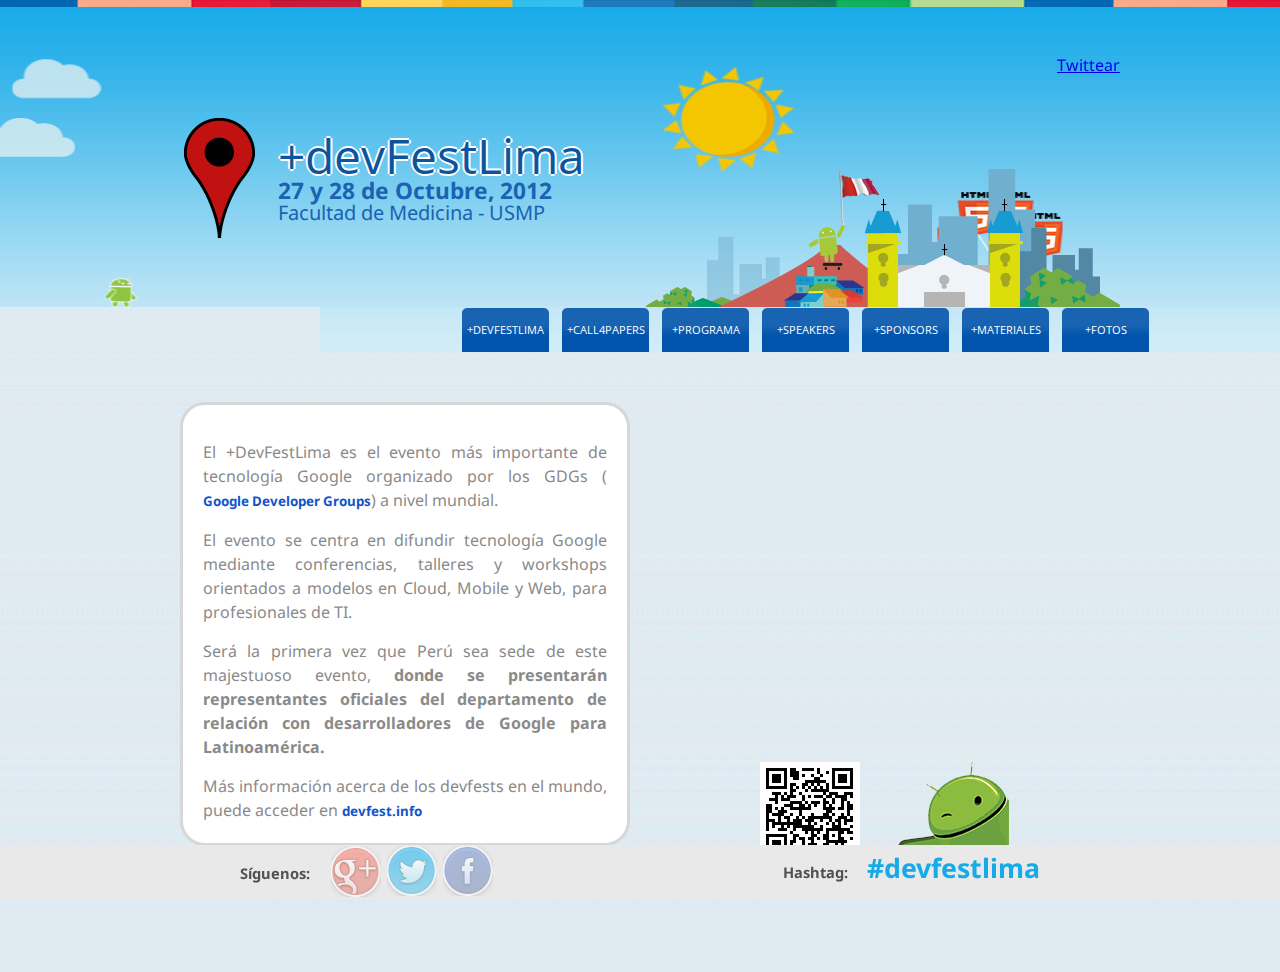
==== index.html @ a0a727ec "WebSite Updates" ====
<!DOCTYPE HTML>
<html>
<head>
	<meta charset="UTF-8" />
	<title>GDG DevFestLima - El primer DevFest en Per&uacute;</title>
	<meta name="description" content="GDG DevFestLima - El primer DevFest en Per&uacute;" />
	<meta name="keywords" content="GDG DevFestLima" />
	<meta name="author" content="Carlos Eduardo Piñan Indacochea - GDG Lima" />
	<link rel="shortcut icon" href="icono.ico" />
	<script type="text/javascript" src="include/js/jquery.min.js"></script>
	<script type="text/javascript" src="include/js/jscript.js"></script>	
	<script type="text/javascript" src="include/js/easeljs-0.5.0.min.js"></script>
	<script type="text/javascript" src="include/js/jscanvas.js"></script>
	<script type="text/javascript" src="include/js/moderator-api.js"></script>
	<link rel="stylesheet" type="text/css" href="include/css/reset.css" />
	<link href='http://fonts.googleapis.com/css?family=Droid+Sans:400,700' rel='stylesheet' type='text/css'>
	<link href='http://fonts.googleapis.com/css?family=Open+Sans:800' rel='stylesheet' type='text/css'>
	<link rel="stylesheet" type="text/css" href="include/css/styles.css" />
</head>
<body onLoad="initcanvas();">

	<header>
	
		<div id="topbar"></div>
		
		<canvas id="headercanvas" width="1024" height="300"></canvas>
		
		<div id="top">
			<div id="topcontent">
				<div class="left">
					<div class="a">
						<img src="include/images/header_pin.png" title="+devFestLima" alt="+devFestLima" />
					</div>
					<div class="b">					
						<h1>+devFestLima</h1>
						<h2>27 y 28 de Octubre, 2012</h2>
					  <h3>Facultad de Medicina - USMP</h3>
					</div>
					<div class="clear"></div>
				</div>
				<div class="right">
				
					<div id="share">
					
						<div id="head_googleplus">
							<!-- Place this tag where you want the +1 button to render. -->
							<div class="g-plusone" data-annotation="bubble"></div>
							
							<!-- Place this tag after the last +1 button tag. -->
							<script type="text/javascript">
							  window.___gcfg = {lang: 'es-419'};
							
							  (function() {
								var po = document.createElement('script'); po.type = 'text/javascript'; po.async = true;
								po.src = 'https://apis.google.com/js/plusone.js';
								var s = document.getElementsByTagName('script')[0]; s.parentNode.insertBefore(po, s);
							  })();
							</script>					
						</div>
						
						<div id="head_twitter">
							<a href="https://twitter.com/share" class="twitter-share-button" data-url="http://goo.gl/Z7TJC" data-text="Voy a participar del #devfestlima , el evento de tec. #Google para desarrolladores y emprendedores éste 27 y 28 de Oct." data-lang="es" data-count="none">Twittear</a>
							<script>!function(d,s,id){var js,fjs=d.getElementsByTagName(s)[0];if(!d.getElementById(id)){js=d.createElement(s);js.id=id;js.src="//platform.twitter.com/widgets.js";fjs.parentNode.insertBefore(js,fjs);}}(document,"script","twitter-wjs");</script>
						</div>
						
						<div class="clear"></div>
					</div>
									
					<img src="include/images/header_lima.png" title="+devFestLima" alt="+devFestLima" />				</div>
			  <div class="clear"></div>			
			</div>
		</div>
		
		<div id="bottom">
			<div class="left"></div>
			<div class="right">
			
				<nav>
				
					<ul>
			<li><a href="#devfestlima">+DevFestLima</a></li>
						<li><a href="#call4papers">+Call4Papers</a></li>
						<li><a href="#programa">+Programa</a></li>
						<li><a href="#speakers">+Speakers</a></li>
						<li><a href="#sponsors">+Sponsors</a></li>
                   		<li><a href="#materiales">+Materiales</a></li>
                       <li><a href="#fotos">+Fotos</a></li>
					</ul>
					
					<select id="tinynav">
						<option value="#devfestlima">+DevFestLima</option>
						<option value="#call4papers">+Call4Papers</option>
						<option value="#programa">+Programa</option>
						<option value="#speakers">+Speakers</option>
						<option value="#sponsors">+Sponsors</option>
	                    <option value="#materiales">+Materiales</option>
                        <option value="#fotos">+Fotos</option>
					</select>
				
				</nav>			
			
			</div>
			<div class = "clear"></div>
		</div>	

	</header>
	
	<section>
	
		<div id="content">		
		</div>
	
	</section>
	
	<footer>
		<div id="footercontent">
			<div class="left">
				<div class="a"><span>S&iacute;guenos:</span></div>
				<div class="b">
					<a href="https://plus.google.com/u/0/106035957065756239824/posts" id="network_plus" title="Síguenos en Google+" target="_blank" rel="nofollow"></a>
					<a href="http://www.twitter.com/gdglima" id="network_twitter" title="Síguenos en Twitter" target="_blank" rel="nofollow"></a>
					<a href="https://www.facebook.com/gdglima" id="network_facebook" title="Síguenos en Facebook" target="_blank" rel="nofollow"></a>
				</div>
			</div>
			<div class="right">
				<span>Hashtag:</span>
				<span id="hashtag">#devfestlima</span>
			</div>
			<div class="clear"></div>
		</div>
	</footer>
	<script type="text/javascript">

	  var _gaq = _gaq || [];
	  var UA_CODE = 'UA-17852693-9';
	  _gaq.push(['_setAccount',  'UA-17852693-9']);
	  _gaq.push(['_trackPageview']);

	  (function() {
		var ga = document.createElement('script'); ga.type = 'text/javascript'; ga.async = true;
		ga.src = ('https:' == document.location.protocol ? 'https://ssl' : 'http://www') + '.google-analytics.com/ga.js';
		var s = document.getElementsByTagName('script')[0]; s.parentNode.insertBefore(ga, s);
	  })();

	</script>	
</body>
</html>
---- include/css/styles.css ----
/*
* Author: Carlos Eduardo Pi�an Indacochea
* Web: http://www.carlospinan.com
* Date: 27 / 09 / 2012
*/
body
{
	font-size:100%;
	margin:0 auto;
	padding:0;
	font-family: 'Droid Sans', sans-serif;
}

b
{
	font-weight:bold;
}

a, img
{
	cursor:pointer;
}

iframe
{
	border:none !important;
}

#dondeleft
{
	position:relative; 
	float:left; 
	margin-left:140px; 
	margin-top:20px;
}

#donderight
{
	position:relative;
	margin-right:100px;
	margin-top:20px;
}

#headercanvas
{
	position:absolute;
	height:300px;
	width:100%;
	top:7px;
	left:0px;
	z-index: 0;
}

header h1
{
	color:#0c559e;
	font-size:36pt;
	text-shadow: -2px 0 white, 0 2px white, 2px 0 white, 0 -2px white;
	font-family: 'Open Sans', sans-serif;
}

header h2
{
	font-size:17pt;
	color:#1963b3;
	font-weight:bold;
}

header h3
{
	font-size:15pt;
	color:#1963b3;
}




header #share
{
	text-align:right;
	margin-top:50px;
}

header #share #head_googleplus
{
	display:inline-block;
}

header #share #head_twitter
{
	display:inline-block;
}

header #topbar
{
	background:url(../images/header_first.jpg) repeat-x center;
	width:100%;
	height:7px;
}

header #top
{	
	height:300px;
	width:100%;
	background:url(../images/header_bg.gif) repeat-x center #16aae8;
}

header #top #topcontent
{
	margin:0 auto;
	width:960px;
	height:100%;
}

header #top #topcontent .left
{
    float: left;
    height: auto;
    padding-left: 24px;
    padding-top: 60px;
    width: 400px;
}

header #top #topcontent .left .a
{
	float:left;
	width:71px;
	text-align:center;
	padding-top:50px;
	height:100%;
}

header #top #topcontent .left .b
{
    float: right;
    height: 100%;
    padding-left: 18px;
    padding-top: 65px;
    width: 306px;
}

header #top #topcontent .right
{
    float: right;
    height: 100%;
    position: relative;
    width: 530px;
}

header #top #topcontent .right img
{
	position:absolute;
	bottom:0px;
	right:0px;
}

header #bottom
{
	height:45px;
	width:100%;
}

header #bottom .left
{
	background:url(../images/header_sub_white.gif) repeat-x center;
	float:left;
	width:25%;
	height:100%;
}

header #bottom .right
{
	background:url(../images/header_sub_sky.gif) repeat-x center;
	float:right;
	width:75%;
	height:100%;
	text-align:left;
}

header nav
{
	margin:0;
	margin-left:1em;	
}

header nav ul
{
	display:block;
	text-align:center;
}

header nav ul li
{
	margin-right:5px;
	display:inline-block;
}

header nav ul li a, header nav ul li a:visited
{
	font-family: 'Open Sans', sans-serif;
	background:url(../images/block_menu_normal.png) no-repeat center;
	width:91px;
	height:45px;
	text-decoration:none;
	color:#FFFFFF;
	display:table-cell;
	text-align:center;
	vertical-align:middle;
	font-size:0.7em;
	text-transform:uppercase;
}

header nav ul li a:hover, header nav ul li a.active
{
	-moz-transition-duration: 0.5s;
	-webkit-transition-duration: 0.5s;
	background:url(../images/block_menu_hover.png) no-repeat center;
	color:#000000;
}

header #tinynav
{
	width:90%;
	font-size:2em;
	padding-top:3px;
	padding-bottom:3px;
	background:url(../images/bg-select.png) repeat-x;
	display:none;
}

section
{
	background:url(../images/content_bg.gif) repeat center;
	min-height:550px;
	padding-top:20px;
	padding-bottom:50px;
}

section #content
{
	width:960px;
	margin:0 auto;
	padding-top:30px;
}

section .left
{
    float: left;
    padding-left: 20px;
    width: 450px;
}

section #text, section .textspeakers
{
	border:3px #d6d7d8 solid;
	border-radius:25px;
	-moz-border-radius:25px;
	-webkit-border-radius:25px;
	padding:20px;
	margin-bottom:5px;
	background-color:#FFFFFF;
	text-align:justify;
	color:#8a8a8a;
	font-size:12pt;
	/*overflow:auto;*/
	/*height:360px;*/
}

section #text p, section .textspeakers p
{
	line-height:1.5em;
	margin-top:15px;
}

section #text a, section .textspeakers a
{
	color:#1155CC;
	font-weight:bold;
	display:inline-block;
	font-size:10pt;
	text-decoration:none;
}

section #text a:hover, section .textspeakers a:hover
{
	text-decoration:underline;
}

section #text h3, section .textspeakers h3
{
	color:#FFFFFF;
	display:inline-block;
	padding:5px 10px;
	background:#0b68c5;
	font-size:15pt;
	border:3px #0b68c5 solid;
	border-radius:8px;
	-moz-border-radius:8px;
	-webkit-border-radius:8px;
	margin-bottom:10px;
	clear:both;
}

section #text h4, section .textspeakers h4
{
	color:#FFFFFF;
	display:inline-block;
	padding:5px 10px;
	background:#0b68c5;
	font-size:14pt;
	border:3px #0b68c5 solid;
	border-radius:8px;
	-moz-border-radius:8px;
	-webkit-border-radius:8px;
	margin-bottom:10px;
	clear:both;
}


section #dondedireccion
{
	font-weight:bold;
	font-size:12pt;
	text-align:center;
	margin-bottom:5px;
}

section #preguntasfrec
{
	font-weight:900;
	font-size:10pt;
	color:#E25A5E;
	text-align:left;
	margin-bottom:5px;
	
}

section .titulospeaker
{
	font-weight:900;
	font-size:12pt;
	color:#0b68c5;
	text-align:left;
	margin-bottom:5px;
	
}




section #preguntasfrec2
{
	font-weight:400;
	font-size:10pt;
	color:#8a8a8a;
	text-align:left;
	margin-bottom:5px;
	
}

section .cargospeakers
{
	font-weight:500;
	font-size:10pt;
	color:#8a8a8a;
	text-align:center;
	margin-bottom:5px;
	
}



section .right
{
    float: right;
    padding-right: 15px;
    width: 440px;
}

section iframe
{
	margin:0 auto;
	display:block;
}

section #text img, section .textspeakers img
{
	display:block;
	margin:0 auto;
}

section .rowprograma
{
	width:90%;
	padding-top:10px;
	margin:0 auto;
}

section .rowprograma h4
{
	text-align:center;
	font-weight:bold;
	color:#000000;
	font-size:13pt;
	margin-bottom:15px;
}

section .rowprograma .col
{
	float:left;
	border:2px #d6d7d8 solid;
	border-radius:5px;
	-moz-border-radius:5px;
	-webkit-border-radius:5px;
	margin-right:5px;
	margin-left:5px;
	padding:10px;
	height:auto;
	min-height:200px;
	margin-bottom:10px;
}

section #text .rowprograma p, section .textspeakers .rowprograma p
{
	margin:0;
	color:#000000;
}

section #text .rowprograma .resumenprograma, section .textspeakers .rowprograma .resumenprograma
{
	font-size:10pt;
	line-height:12pt;
	text-align:center;
	margin-top:25px;
}

section .rowprograma .imgcontent
{
	text-align:center;
	display:block;
	margin:0 auto;
}

section #text .rowprograma .imgcontent img, section .textspeakers .rowprograma .imgcontent img
{
	float:left;
	margin:0 auto;
}

.nocol, .nocol img
{
	float:none !important;
}

section .row4papers
{
	width:100%;
	margin-top:20px;
}

section #text .row4papers a, section .textspeakers .row4papers a
{
	text-align: center;
	margin: 0 auto;
	display: block !important;
	padding-top:5px;
	margin-top:10px;
	font-size:12pt;
}

section .rleft
{
	float:left;
	width:50%;
}

section .rright
{
	float:right;
	width:50%;
}

footer
{
	position:fixed;
	left:0px;
	bottom:0px;
	height:55px;
	width:100%;
	background:url(../images/footer-bg.png) repeat center #e9e9e9;
}

footer #footercontent
{
	width:800px;
	margin:0 auto;
	padding-top:0px;
}

footer #footercontent .left
{
	float:left;
}

footer #footercontent .left .a
{
	float:left;
	padding-top:20px;
}

footer #footercontent .left .b
{
	float:right;
	padding-left:20px;
}

footer #footercontent .right
{
	float:right;
	padding-top:10px;
}

footer span
{
	color:#525151;
	font-size:11pt;
	font-weight:bold;
}

footer #hashtag
{	
	font-size:20pt;
	font-weight:bold;
	display:inline-block;
	margin-left:15px;
	color:#16aae8;
}

footer .left a
{
	width:52px;
	height:52px;
	display:inline-block;
	opacity: 0.5;
	filter: alpha(opacity=50);
 	-webkit-transition: opacity 1s linear;	
}

footer .left a:hover
{
	opacity: 1;
	filter: alpha(opacity=100);
 	-webkit-transition: opacity 0.3s linear;
}

footer a#network_plus
{
	background:url(../images/footer_gplus.png) no-repeat center;
}

footer a#network_twitter
{
	background:url(../images/footer_twitter.png) no-repeat center;
}

footer a#network_facebook
{
	background:url(../images/footer_facebook.png) no-repeat center;
}

.clear
{
	clear:both;
	width:100%;
}

#qr_content
{
	margin:0 auto;
    height: auto;
    margin: 0 auto;
    position: relative;
    width:250px;
	padding-top:30px;
}

#qr_content .a
{
	float:left;
	text-align:center;
}

#qr_content .a img
{
}

#qr_content .b
{
	float:right;
}

#qr_content .b img
{

}

.scroll
{
	overflow:auto;
	height:550px;
}

.speakers
{
}

.speakers .mainspeaker
{
	width:100%;
}

.speakers .mainspeaker .l
{
	width:250px;
	float:left;
}

.speakers .mainspeaker .l img
{
}

.speakers .mainspeaker .l span
{
	display:block;
	text-align:center;
	margin-top:15px;
	margin-bottom:15px;
	color:#000000;
}

.speakers .mainspeaker .r
{
	float:right;
	width:600px;
	padding-right:20px;
}

.gplus
{
	text-align:center !important;
}

.gplus img
{
	display:inline !important;
}

#sponsors
{
	width: 800px;
	margin: 0 auto;
}

#sponsors .col
{
	float:left;
	margin:0 auto;
	padding:20px;
}

.rowexpo
{
	margin-top:10px;
	margin-bottom:10px;
	width:100%;
	text-align:center;
}

.rowexpo .col
{
	text-align:center;
	float:left;
	width:300px;
}

.rowexpo .col span
{
	display:block;
	text-align:center;
	margin-top:13px;
	font-size:11pt;
	color:#3366CC;
}

.table_programa
{
	width:100%;
	/*border:1px solid #000000;*/
	margin-bottom:25px;
	margin-top:10px;
}

.table_programa tr, .table_programa tr td
{
	border:3px solid #FFFFFF;
	text-align:center;
	padding:15px;
	color:#000000;
	font-size:11pt;
}

.table_programa tr td h4 !important
{
	text-align:center;
	display:block;
}

.table_programa span
{
	display:block;
	margin-top:10px;
}

@media screen and (max-width:1000px)
{

	#headercanvas
	{
		display:none;
	}
	
	#top
	{
		height:auto !important;
	}

	#topbar
	{
		display:none;
	}
	
	#topcontent
	{
		width:90% !important;
	}
	
	#topcontent .left
	{
		float:none !important;
		width:100% !important;
		text-align:center;
		padding:0px !important;
		padding-top: 20px !important;
	}	
	
	#topcontent .right
	{
		float:none !important;
		width:100% !important;
		position:static !important;
	}	
	
	#topcontent .right img
	{
		float:none !important;
		width:100% !important;
		position:static !important;
	}	
	
	#topcontent  .left .a
	{
		display:none;
		float:none !important;
	}
	
	#topcontent  .left .b
	{
		float:none !important;
		width:100% !important;
		padding:0px !important;
	}
	
	#bottom .left
	{
		display:none;
	}
	
	#bottom .right
	{
		float:none !important;
		width:100% !important;
	}
	
	#bottom .right nav
	{
		width:100%;
		margin:0 auto;
	}	
	
	#bottom .right ul
	{
		display:none;
	}
	
	#bottom .right #tinynav
	{
		display:block;
		margin:0 auto;
		height:45px;
	}
	
	section
	{
		height:100% !important;
		padding-bottom:0px !important;
	}	
	
	section #content
	{
		width:90% !important;
		padding-top:10px !important;
		height:100% !important;
	}
	
	section #content .left
	{
		float:none !important;
		width:100% !important;
		margin:0 auto !important;
		padding:0 !important;
	}
	
	section #content .right
	{
		float:none !important;
		width:100% !important;
		margin:0 auto !important;
		padding:0 !important;
	}
	
	section iframe
	{
		float:none !important;
		width:100% !important;
		margin:0 auto !important;
	}
	
	section .right iframe
	{
		height:480px !important;
	}
	
	footer
	{
		height:auto !important;
		position:static !important;
	}
	
	footer #footercontent
	{
		height:auto !important;
		width:90% !important;
		padding-bottom:10px;
	}
	
	footer .left, footer .left .a, footer .left .b, footer .right
	{
		float:none !important;
		width:100% !important;
		margin:0 auto !important;
		text-align:center;
	}
	
	footer .right
	{
		padding-top:0px;
	}
	
	footer .left .b
	{
		padding-left:0px !important;
	}
	
	#qr_content
	{
		width:250px !important;
		position: static !important;
		height: auto !important;
		margin:0 auto;
	}
	
	#qr_content .a
	{
		float:left;
	}
	
	#qr_content .b
	{
		float:right;
	}
	
	#qr_content .b img
	{
		position:static !important;
	}
	
	footer span
	{
		font-size:15pt !important;
	}
	
	footer #hashtag
	{
		font-size:3em !important;
	}
	
	#dondecontent
	{
		height:650px;
	}
	
	section .rleft
	{
		float:none !important;
		width:100% !important;
	}
	
	section .rright
	{
		float:none !important;
		width:100% !important;
	}
	
	.rowprograma .col
	{
		float:none !important;
		width:90% !important;
		height:auto !important;
	}
	
	.imgcontent img
	{
		float:none !important;
	}
	
	.row4papers .rleft, .row4papers .rright
	{
		margin-bottom:30px !important;
	}
	
	.speakers .mainspeaker .l
	{
		width:100% !important;
		float:none !important;
	}
	
	.speakers .mainspeaker .r
	{
		width:100% !important;
		float:none !important;
	}
	
	#sponsors
	{
		width:90% !important;
	}
	
	#sponsors .col
	{
		width:100% !important;
		float:none !important;
		padding:0 !important;
		padding-bottom:20px !important;
	}
	
	#devfestcont
	{
		margin:0 !important;
	}
	
	#dondeleft, #donderight
	{
		position:static !important; 
		float:none !important; 
		margin:0 !important;
	}
	
	.rowexpo
	{
		margin-top:5px !important;
		margin-bottom:5px !important;
	}

	.rowexpo .col
	{
		float:none !important;
		width:100% !important;
	}

	.rowexpo .col span
	{
		margin-top:5px !important;
	}	
	
}

.hour{
	background-color: #f2f2f2;
}
.android-talk{
	background-color: #d2eed3;
	color:#39a641 !important;
}
.web-talk{
	background-color: #e6b0b0;
	color:#e42c2c !important;
}
.cloud-talk{
	background-color: #a0bdd1;
	color:#066eb6 !important;
}
.call-talk{
	background-color:#f7fad2;
	color:#808080 !important;
}
.red{
	color: #c00000;
}
.blue{
	color:#0070c8;
}
.bold{
	font-weight: bold;
	font-size:20px;
}
.Estilo2 {
	font-size: 12px;
}
.title{
	color:#8e8e8e !important;
	font-weight:bold;
	font-size: 20px !important;
}
.title2{
	color:#686868 !important;
	font-weight:bold;
	font-size: 20px !important;
}
.small-font{
	font-size: 15px !important;
}
.big-font{
	font-size: 20px;	
}
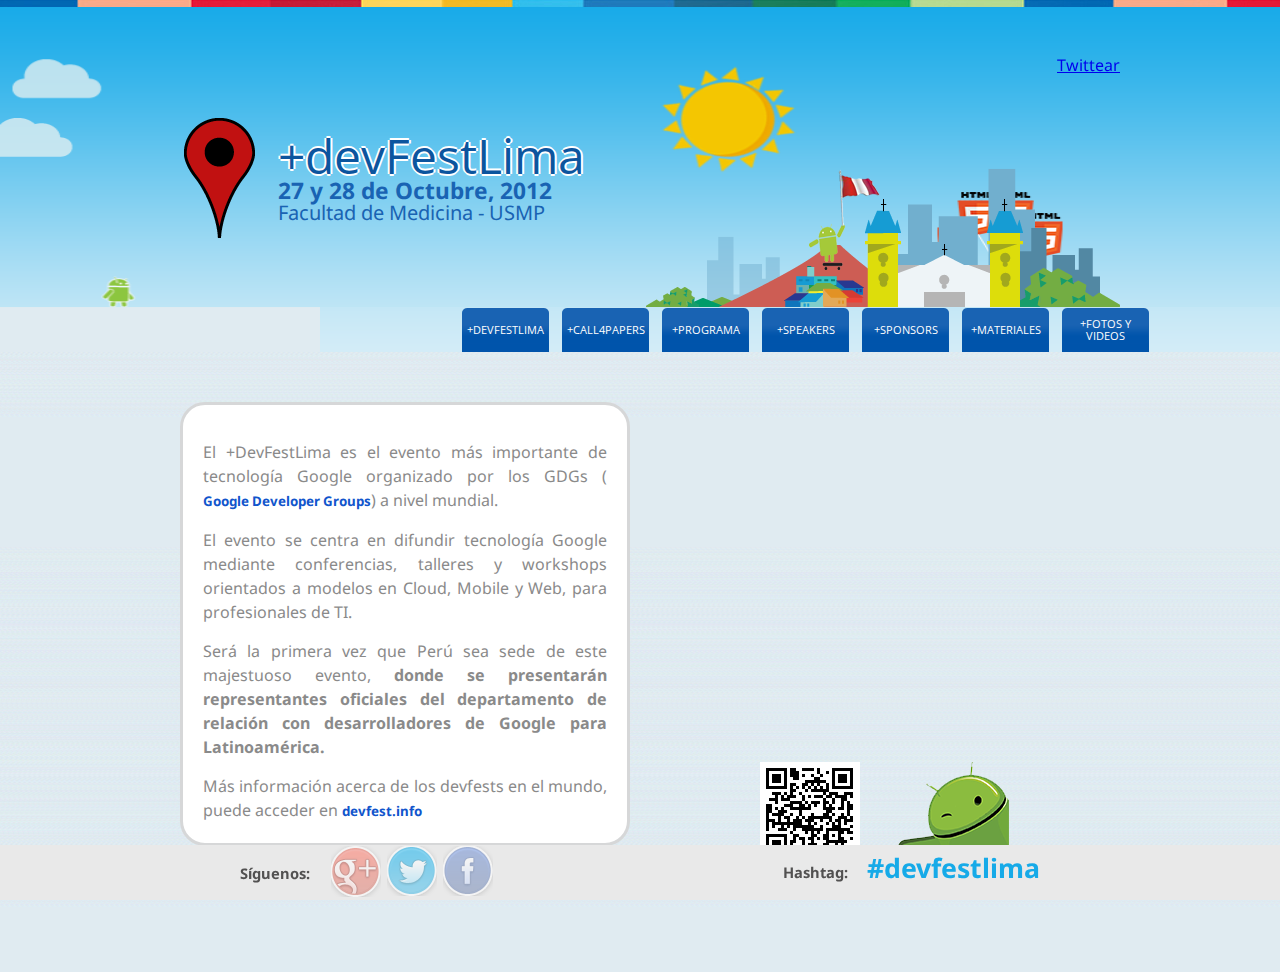
==== commit 9f54db6f: "Latest Changes" ====
--- a/index.html
+++ b/index.html
@@ -84,7 +84,7 @@
 						<li><a href="#speakers">+Speakers</a></li>
 						<li><a href="#sponsors">+Sponsors</a></li>
                    		<li><a href="#materiales">+Materiales</a></li>
-                       <li><a href="#fotos">+Fotos</a></li>
+                       <li><a href="#fotos">+Fotos y Videos</a></li>
 					</ul>
 					
 					<select id="tinynav">
@@ -94,7 +94,7 @@
 						<option value="#speakers">+Speakers</option>
 						<option value="#sponsors">+Sponsors</option>
 	                    <option value="#materiales">+Materiales</option>
-                        <option value="#fotos">+Fotos</option>
+                        <option value="#fotos">+Fotos y Videos</option>
 					</select>
 				
 				</nav>			
